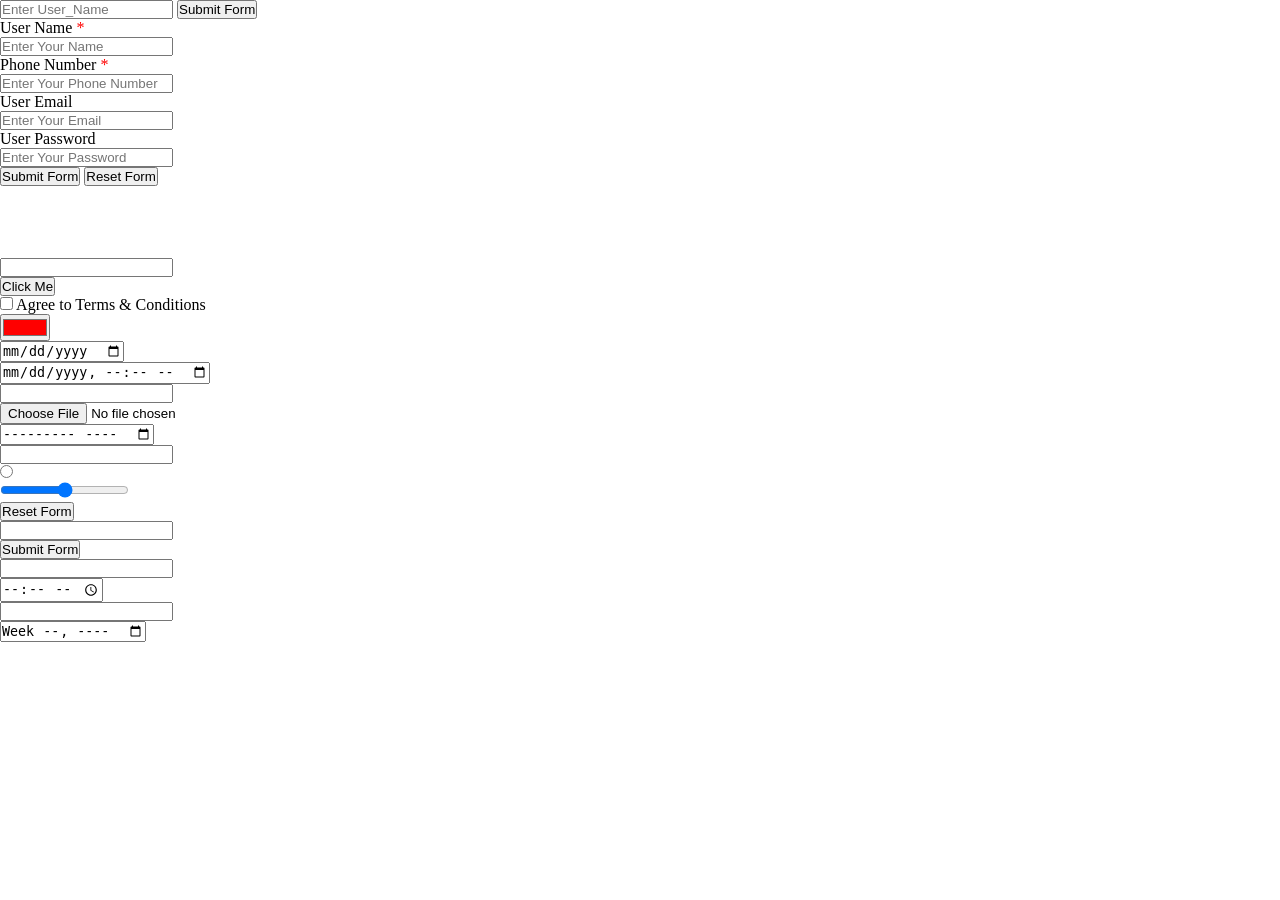
==== index.html @ 75934bc3 "first commit" ====
<!DOCTYPE html>
<html lang="en">

<head>
    <meta charset="UTF-8">
    <meta name="viewport" content="width=device-width, initial-scale=1.0">
    <link rel="stylesheet" href="style.css ">
    <title>FORMS AND MEDIA IN HTML</title>
</head>

<body>
    <!-- FORMS -->
    <form action=""></form>
    <label for="User_name"></label>
    <input type="text" name="user_name" placeholder="Enter User_Name" id="">
    <button type="submit"> Submit Form </button>

    <!-- Basic Form Structure -->
    <form action="">
        <label for="user name">User Name <span class="important">*</span></label><br>
        <input type="text" name="user_name" placeholder="Enter Your Name" id="" required><br>
        <label for="phone number">Phone Number <span class="important">*</span></label><br>
        <input type="digit" name="phone number" placeholder="Enter Your Phone Number" id=""><br>
        <label for="email">User Email</label><br>
        <input type="email" name="email" placeholder="Enter Your Email" id=""><br>
        <label for="password">User Password</label><br>
        <input type="password" name="password" placeholder="Enter Your Password" id=""><br>
        <button type="submit"> Submit Form</button>
        <button type="reset">Reset Form</button>
    </form>

    <!-- IMPUT -->
    <br><br><br><br>
    <input type=""><br>
    <input type="button" value="Click Me"><br>
    <input type="checkbox" name="agree" value=""> Agree to Terms & Conditions<br>
    <input type="color" name="favcolor" value="#ff0000"><br>
    <input type="date" name="bday"><br>
    <input type="datetime-local" name="" id=""><br>
    <input type="email" name="" id=""><br>
    <input type="file" name="" id=""><br>
    <input type="month" name="" id=""><br>
    <input type="password" name="" id=""><br>
    <input type="radio" name="" id=""><br>
    <input type="range" name="" id=""><br>
    <input type="reset" value="Reset Form"><br>
    <input type="search" name="" id=""><br>
    <input type="submit" value="Submit Form"><br>
    <input type="tel" name="" id="Phone Number"><br>
    <input type="time" name="" id=""><br>
    <input type="url" name="" id=""><br>
    <input type="week" name="" id="">


</body>

</html>
---- style.css ----
* {
    margin: 0;
    padding: 0;
    box-sizing: border-box;
}
/* important */
.important {
    color: red;
}
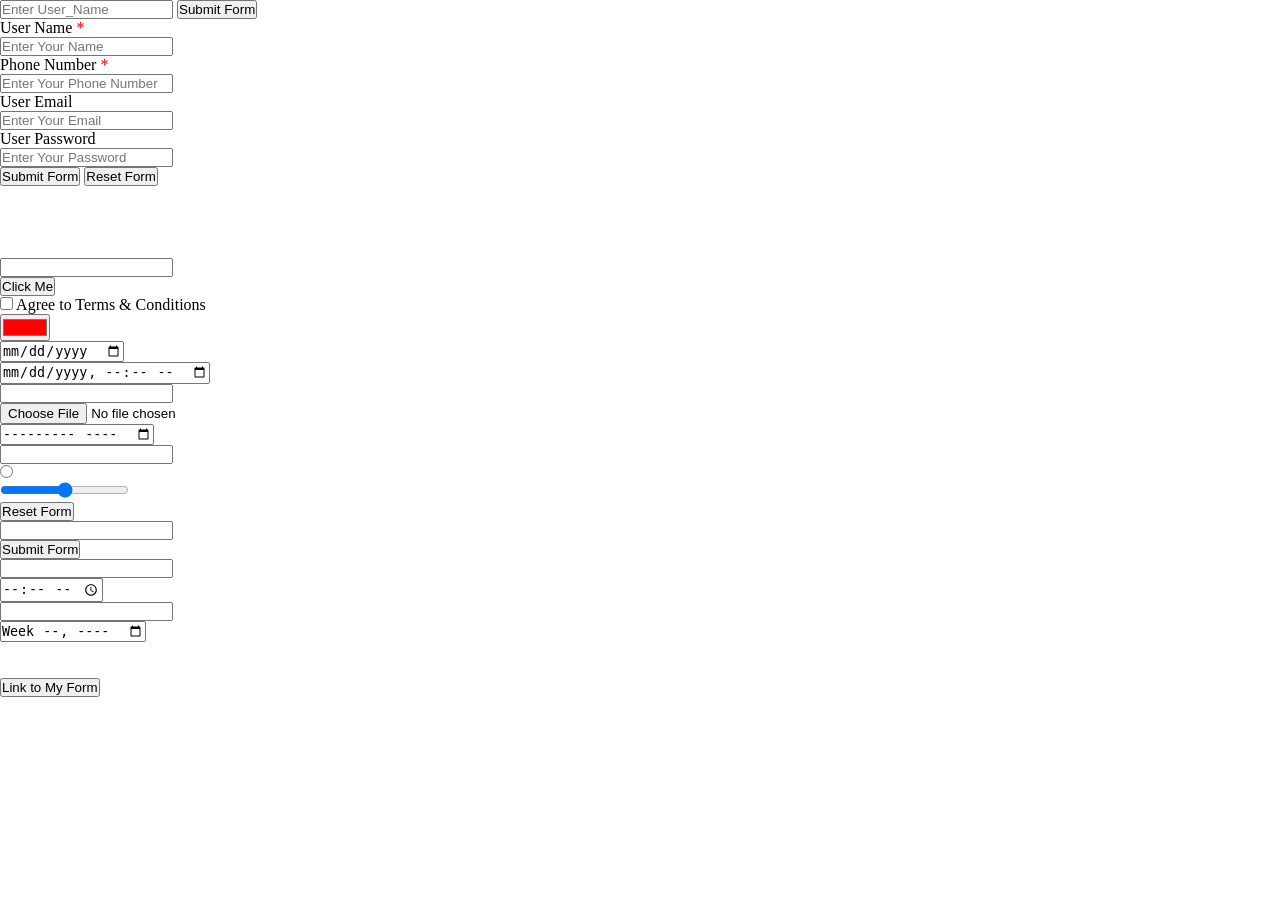
==== commit fbb91131: "Add link button to form and adjust spacing for week input" ====
--- a/index.html
+++ b/index.html
@@ -49,8 +49,11 @@
     <input type="tel" name="" id="Phone Number"><br>
     <input type="time" name="" id=""><br>
     <input type="url" name="" id=""><br>
-    <input type="week" name="" id="">
-
+    <input type="week" name="" id=""><br><br><br>
+    
+    <a href="form.css">
+        <button>Link to My Form</button>
+    </a>
 
 </body>
 
